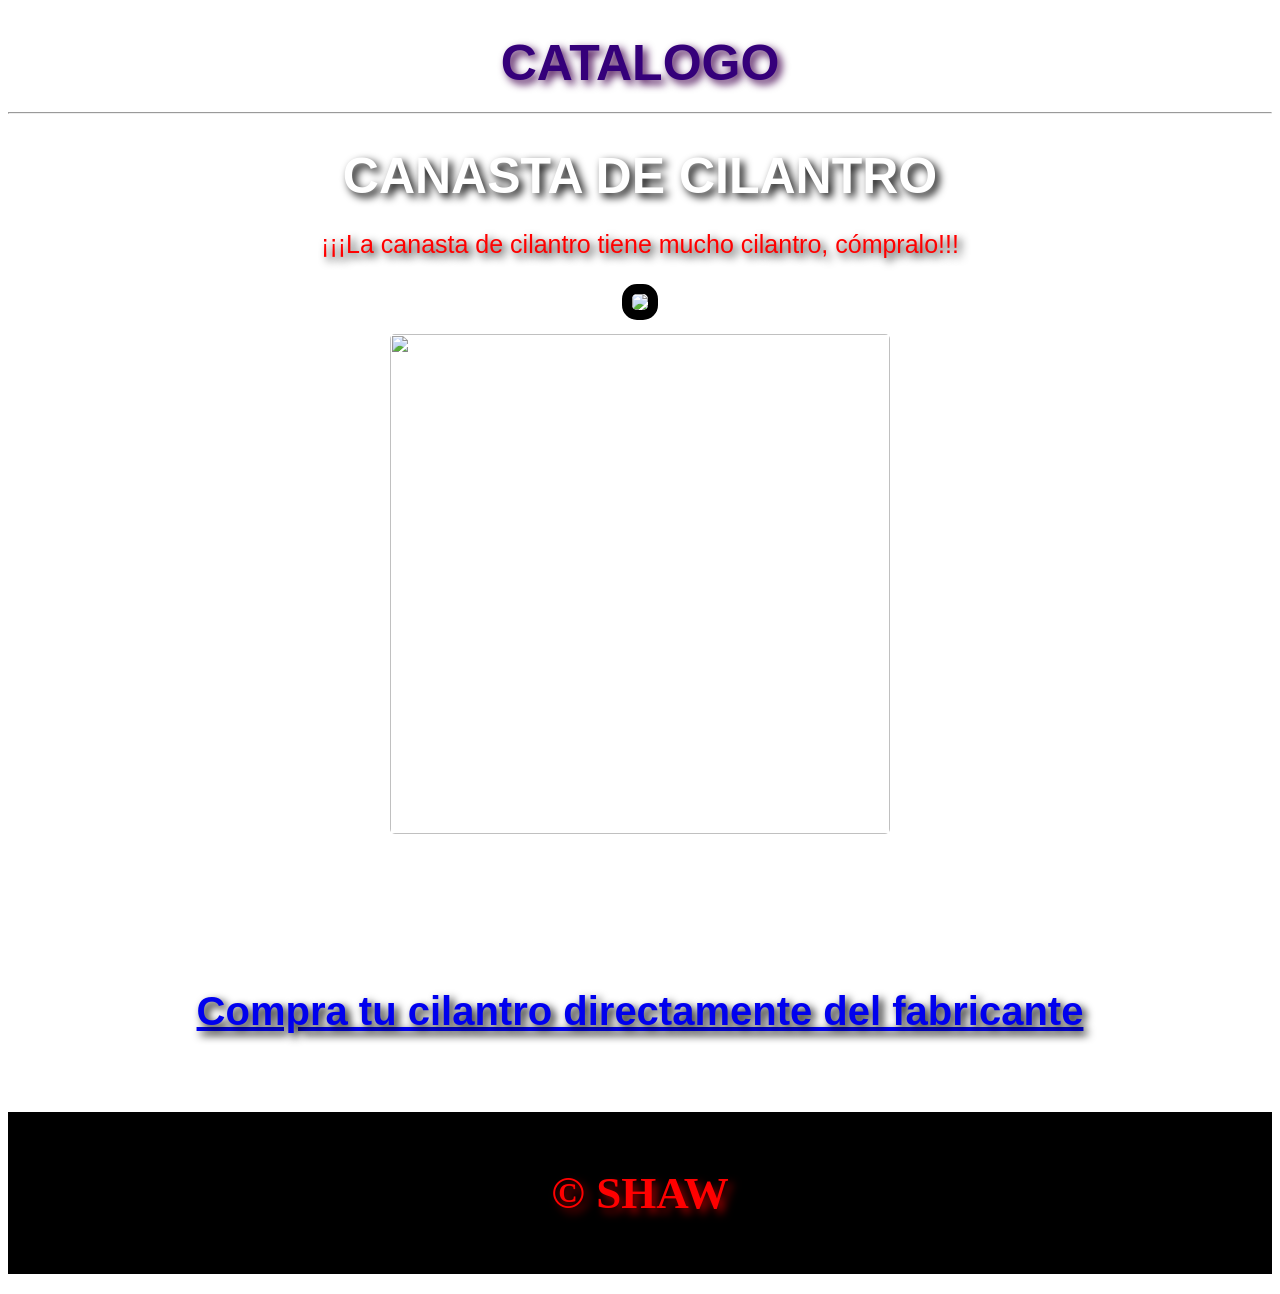
==== UD1/micatalogo con css/micatalogo.html @ dd4b4cfd "Ejercicios UD1" ====
<!DOCTYPE html>
<html lang="es">
	<head>
		<title> Mi primer catalogo, el de Raul </title>
	</head>
	<link rel="stylesheet" href="estilos.css">
	<body>
		<center>
		<legend> <h1 id="destacado"> CATALOGO  </h1> </legend>
		<hr>
		<h1 id="Producto"> CANASTA DE CILANTRO</h1>
		<p> ¡¡¡La canasta de cilantro tiene mucho cilantro, cómpralo!!!</p>
		<img id="Imagen1"src= "https://preview.redd.it/dafuq-is-this-hornet-why-are-you-v0-b9i56ofh49ye1.png?width=701&auto=webp&s=0b803ca9342b40f26aadd6832accc416904f9896" height="500"/>
		<br>
		<img id="Gif1"src="https://th.bing.com/th/id/R.8c9de20e6169baf1a2f263f8eec8daf3?rik=NBrJIjSsa76wzw&pid=ImgRaw&r=0" width="500" height="500" />
		<br>
		</center>
		<ul>
			<li>Mucha cantidad</li>
			<li>Muy buen precio</li>
			<li>Oferta de tiempo limitado</li>
		</ul>
		<h2 onclick="alert('Gracias por comprar cilantro')"> <a href="https://store.steampowered.com/app/1030300/Hollow_Knight_Silksong/">Compra tu cilantro directamente del fabricante</a> <h2>
		<br>
		<footer id="SHAW">
			<p id="TEXTOSHAW"> &copy; SHAW</p>
		</footer>
	</body>
</html>
---- UD1/micatalogo con css/estilos.css ----
/* Estilo para el body */
body {
background-image: url('https://wallpapers.com/images/hd/fondorojo-solido-vibrante-9n639n6slgf4lerf.jpg'); 
background-repeat: no-repeat;
background-size:cover;
}
/* Estilo para el encabezado h1 */
h1 {
color: rgb(255, 0, 0); 
font-family: 'Arial Black', Arial, sans-serif;
text-shadow: 4px 4px 8px #000000;
text-align: center;
font-size: 50px;
margin-bottom: 20px;
}
/* Estilo para el encabezado h2 */
#Producto {
color: rgb(255, 255, 255);
font-family: 'Arial Black', Arial, sans-serif;
text-shadow: 4px 4px 8px #000000;
text-align: center;
font-size: 50px;
margin-bottom: 20px;
}
/* Estilo para el pie de página */
#SHAW {
bottom: 0;
width: 100%;
background-color: black;
color: rgb(255, 0, 0);
text-align: center;
padding: 10px 0;
font-family: 'Arial Black', Arial, sans-serif;
}
/* Estilo para ul */
ul {
font-family: 'Courier New', Courier, monospace;
font-size: 25px;
color: rgb(255, 255, 255);
margin-left: 35%;
}
/* Estilo para p */
p {
font-family: 'Arial Black', Arial, sans-serif;
font-size: 25px;
color: rgb(255, 0, 0);
text-align: center;
text-shadow: 4px 4px 8px #000000;
}
/* Estilo para el texto del pie de página */
#TEXTOSHAW {
font-family:'Times New Roman', Times, serif;
font-size: 45px;
color: rgb(255, 0, 0);
text-align: center;
text-shadow: #910000 5px 5px 8px;
}
/* Estilo para el h2 */
h2 {
color: rgb(255, 255, 255);
font-family: 'Arial Black', Arial, sans-serif;
text-shadow: 4px 4px 8px #000000;
text-align: center;
font-size: 40px;
margin-bottom: 20px;
}
/* Estilo para la imagen */
#Imagen1 {
border: 10px solid rgb(0, 0, 0);
border-radius: 15px;
}
/* Estilo para el gif */
#Gif1 {
border: 10px solid rgb(255, 255, 255);
border-radius: 15px;
}
/* Estilo para el .destacado */
#destacado {
color: rgb(53, 0, 122); 
font-family: 'Arial Black', Arial, sans-serif;
text-shadow : 4px 4px 8px #41014e;
text-align: center;
font-size: 50px;
margin-bottom: 20px;
}
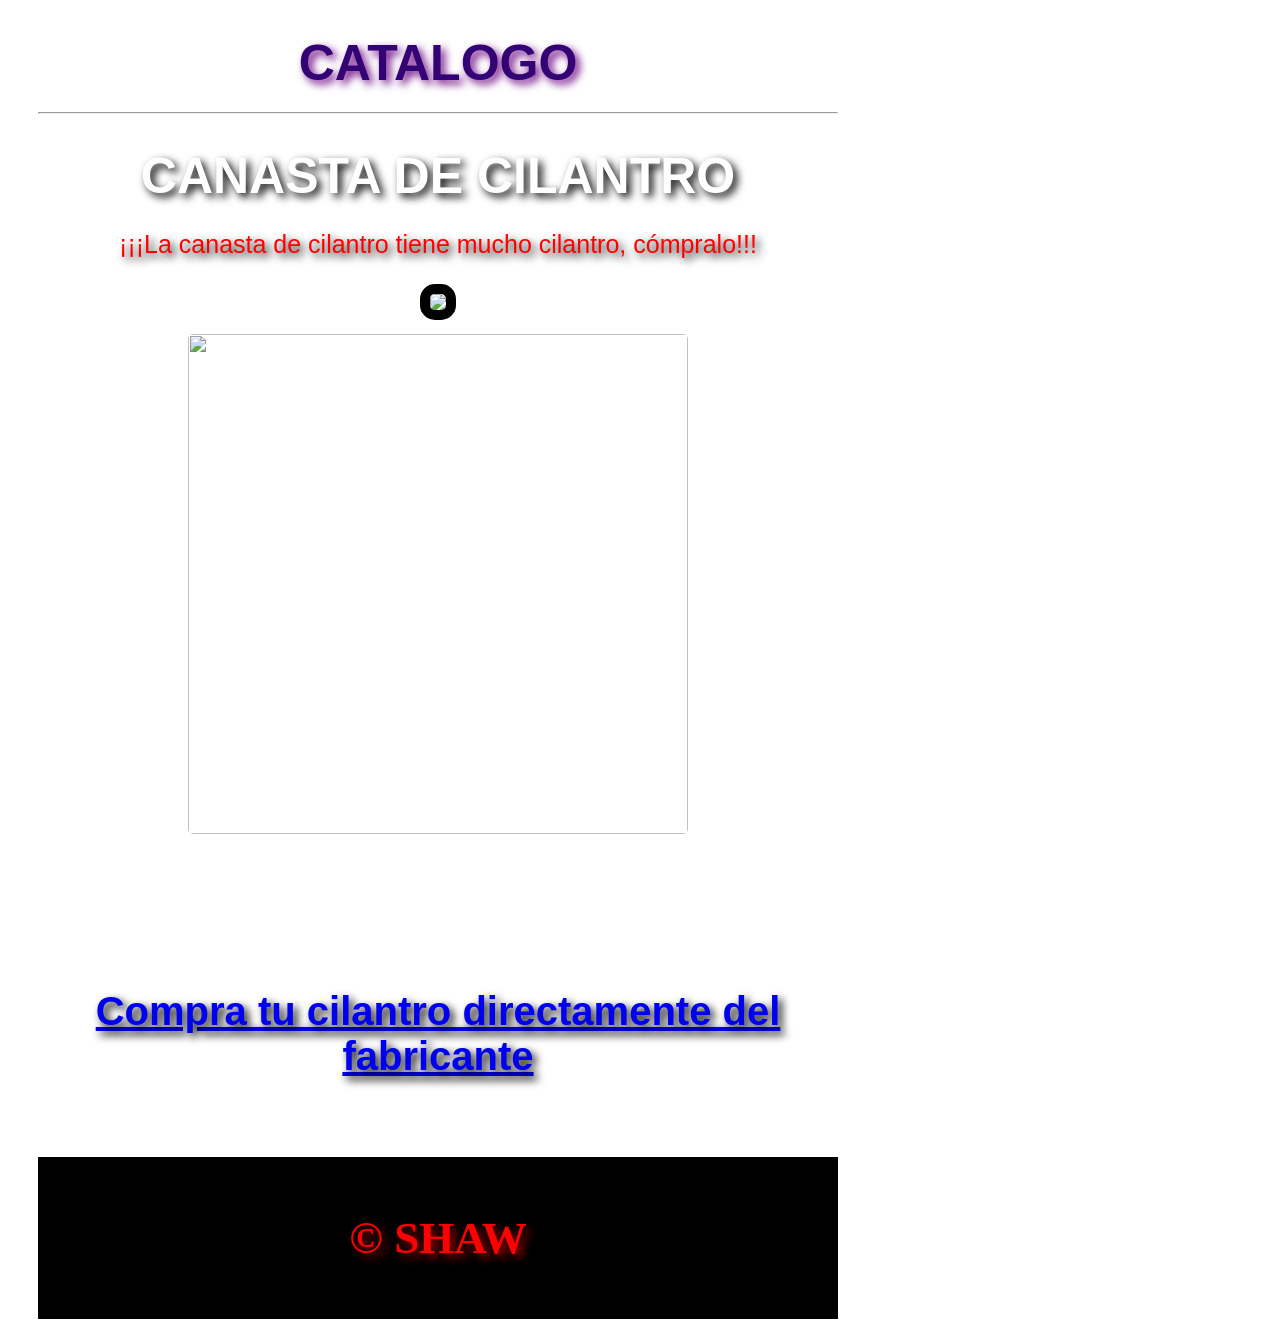
==== commit b04ee842: "Ejercicios UD1" ====
--- a/UD1/micatalogo con css/micatalogo.html
+++ b/UD1/micatalogo con css/micatalogo.html
@@ -4,6 +4,7 @@
 		<title> Mi primer catalogo, el de Raul </title>
 	</head>
 	<link rel="stylesheet" href="estilos.css">
+	<main>
 	<body>
 		<center>
 		<legend> <h1 id="destacado"> CATALOGO  </h1> </legend>
@@ -26,4 +27,5 @@
 			<p id="TEXTOSHAW"> &copy; SHAW</p>
 		</footer>
 	</body>
+	</main>
 </html>
--- a/UD1/micatalogo con css/estilos.css
+++ b/UD1/micatalogo con css/estilos.css
@@ -1,3 +1,9 @@
+/* Estilos del main*/
+main {
+margin: 20 px;
+max-width: 800px;
+padding: 0 30px;
+}
 /* Estilo para el body */
 body {
 background-image: url('https://wallpapers.com/images/hd/fondorojo-solido-vibrante-9n639n6slgf4lerf.jpg'); 
@@ -24,8 +30,8 @@
 }
 /* Estilo para el pie de página */
 #SHAW {
-bottom: 0;
-width: 100%;
+bottom: 10;
+width: 100%; 
 background-color: black;
 color: rgb(255, 0, 0);
 text-align: center;
@@ -57,7 +63,7 @@
 }
 /* Estilo para el h2 */
 h2 {
-color: rgb(255, 255, 255);
+color: rgb(255, 0, 0);
 font-family: 'Arial Black', Arial, sans-serif;
 text-shadow: 4px 4px 8px #000000;
 text-align: center;
@@ -76,9 +82,9 @@
 }
 /* Estilo para el .destacado */
 #destacado {
-color: rgb(53, 0, 122); 
+color: rgb(51, 2, 116); 
 font-family: 'Arial Black', Arial, sans-serif;
-text-shadow : 4px 4px 8px #41014e;
+text-shadow : 4px 4px 8px #6b0380;
 text-align: center;
 font-size: 50px;
 margin-bottom: 20px;
